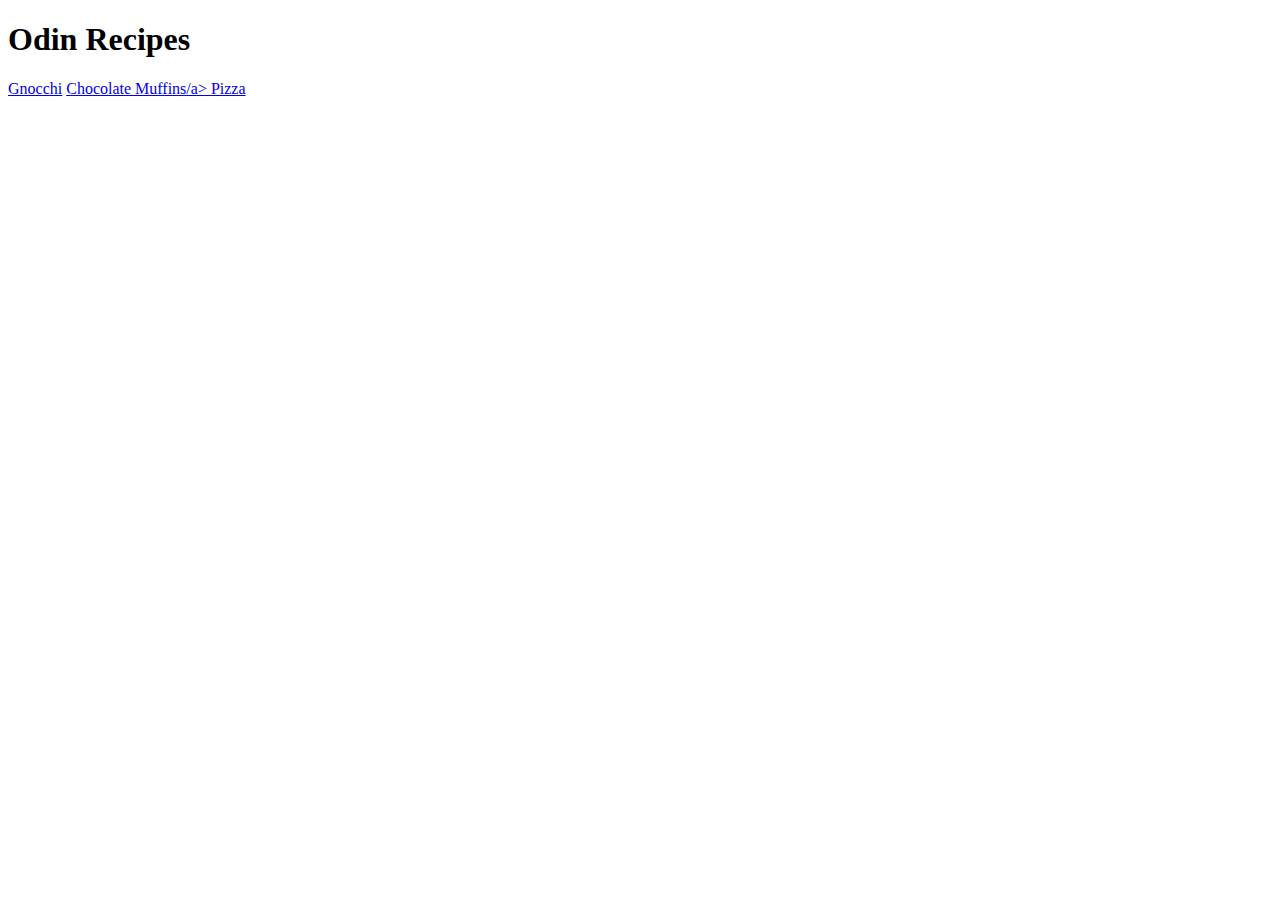
==== index.html @ 95976349 "Added setup for 2 new recipes on website." ====
<!DOCTYPE html>
<html>
  <head>
    <meta charset="utf-8">
    <title>Odin Recipes</title>
  </head>
  <body>
    <h1>Odin Recipes</h1>
    <a href="recipes/gnocchi.html">Gnocchi</a>
    <a href="recipes/chocMuffin.html">Chocolate Muffins/a>
    <a href="recipes/pizza.html">Pizza</a>
  </body>
</html>
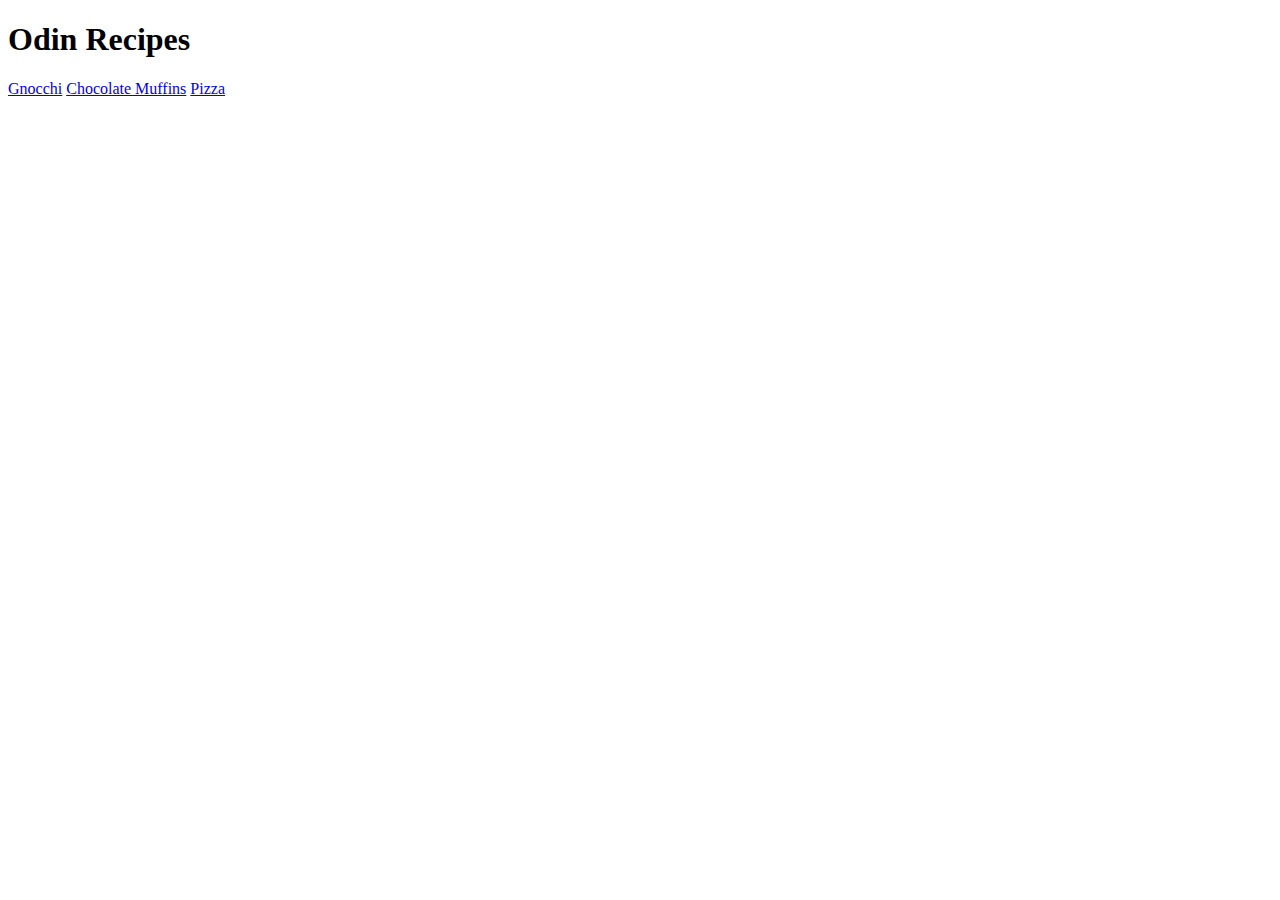
==== commit 8e37dcec: "Fix typo error in link element" ====
--- a/index.html
+++ b/index.html
@@ -7,7 +7,7 @@
   <body>
     <h1>Odin Recipes</h1>
     <a href="recipes/gnocchi.html">Gnocchi</a>
-    <a href="recipes/chocMuffin.html">Chocolate Muffins/a>
+    <a href="recipes/chocMuffin.html">Chocolate Muffins</a>
     <a href="recipes/pizza.html">Pizza</a>
   </body>
 </html>
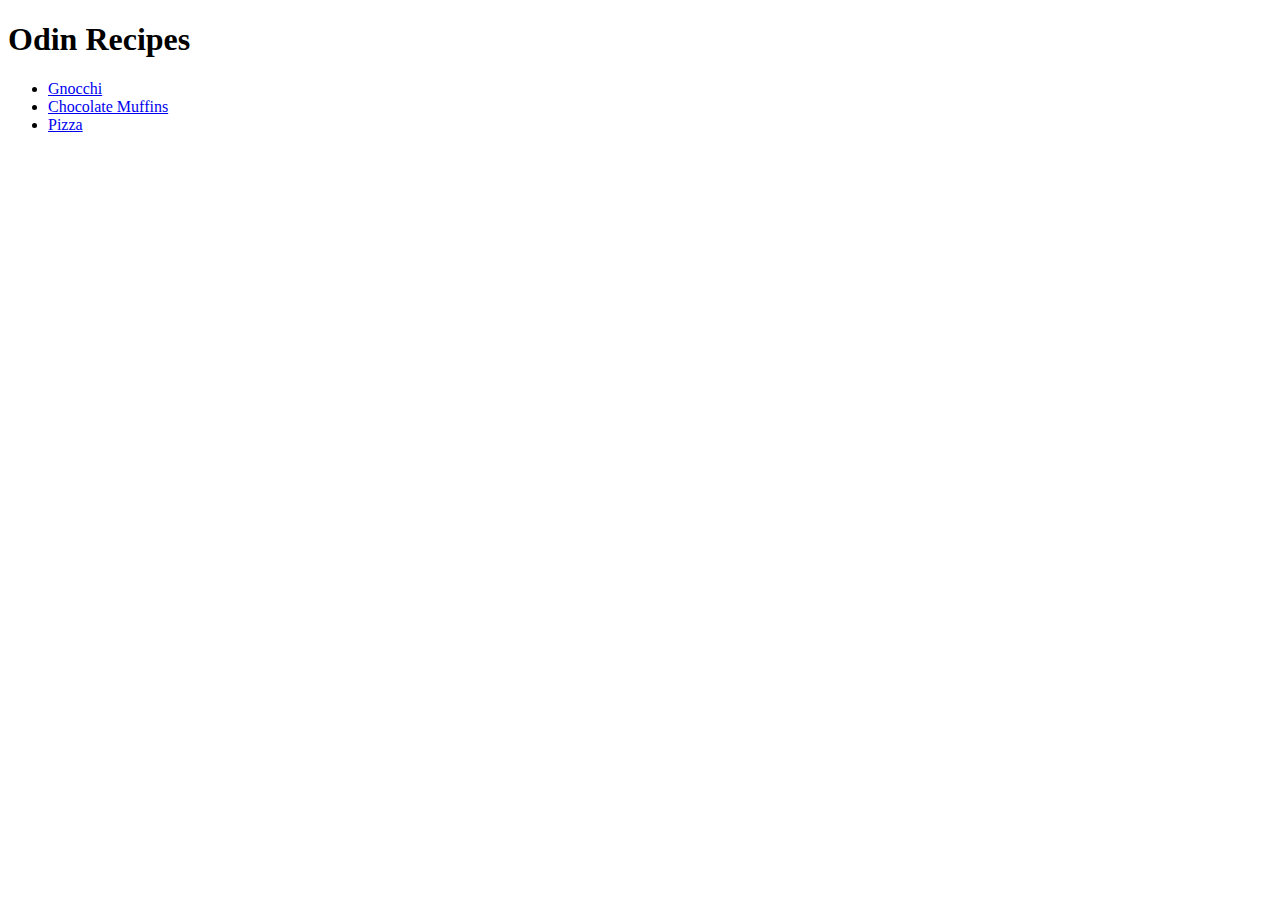
==== commit 1f75ce9c: "Put recipe links on main page into unordered list" ====
--- a/index.html
+++ b/index.html
@@ -6,8 +6,10 @@
   </head>
   <body>
     <h1>Odin Recipes</h1>
-    <a href="recipes/gnocchi.html">Gnocchi</a>
-    <a href="recipes/chocMuffin.html">Chocolate Muffins</a>
-    <a href="recipes/pizza.html">Pizza</a>
+    <ul>
+      <li><a href="recipes/gnocchi.html">Gnocchi</a></li>
+      <li><a href="recipes/chocMuffin.html">Chocolate Muffins</a></li>
+      <li><a href="recipes/pizza.html">Pizza</a></li>
+    </ul>
   </body>
 </html>
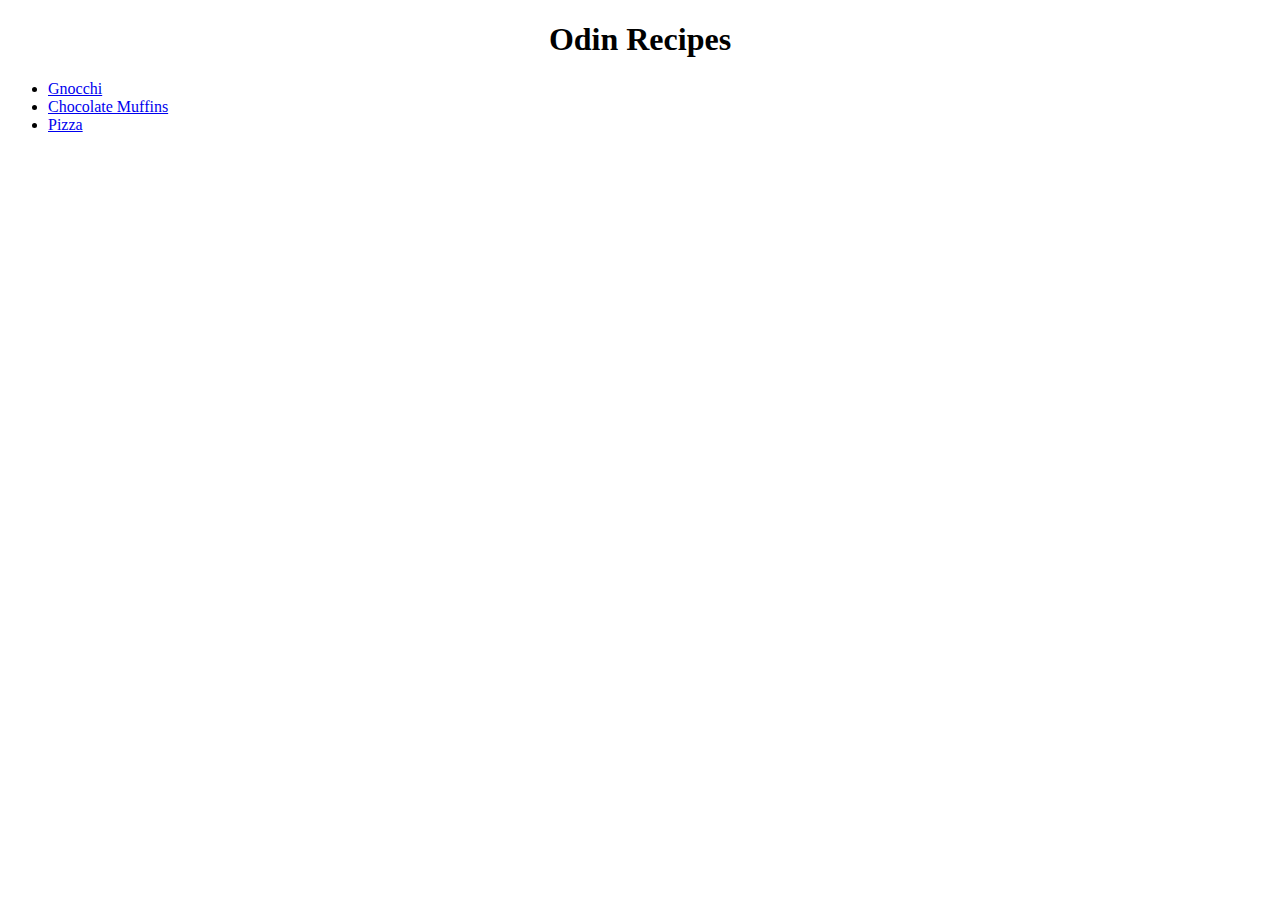
==== commit 9c0bafe4: "Fix styles link issue" ====
--- a/index.html
+++ b/index.html
@@ -2,6 +2,7 @@
 <html>
   <head>
     <meta charset="utf-8">
+    <link rel="stylesheet" href="styles.css">
     <title>Odin Recipes</title>
   </head>
   <body>
--- a/styles.css
+++ b/styles.css
@@ -0,0 +1,3 @@
+h1 {
+    text-align: center;
+}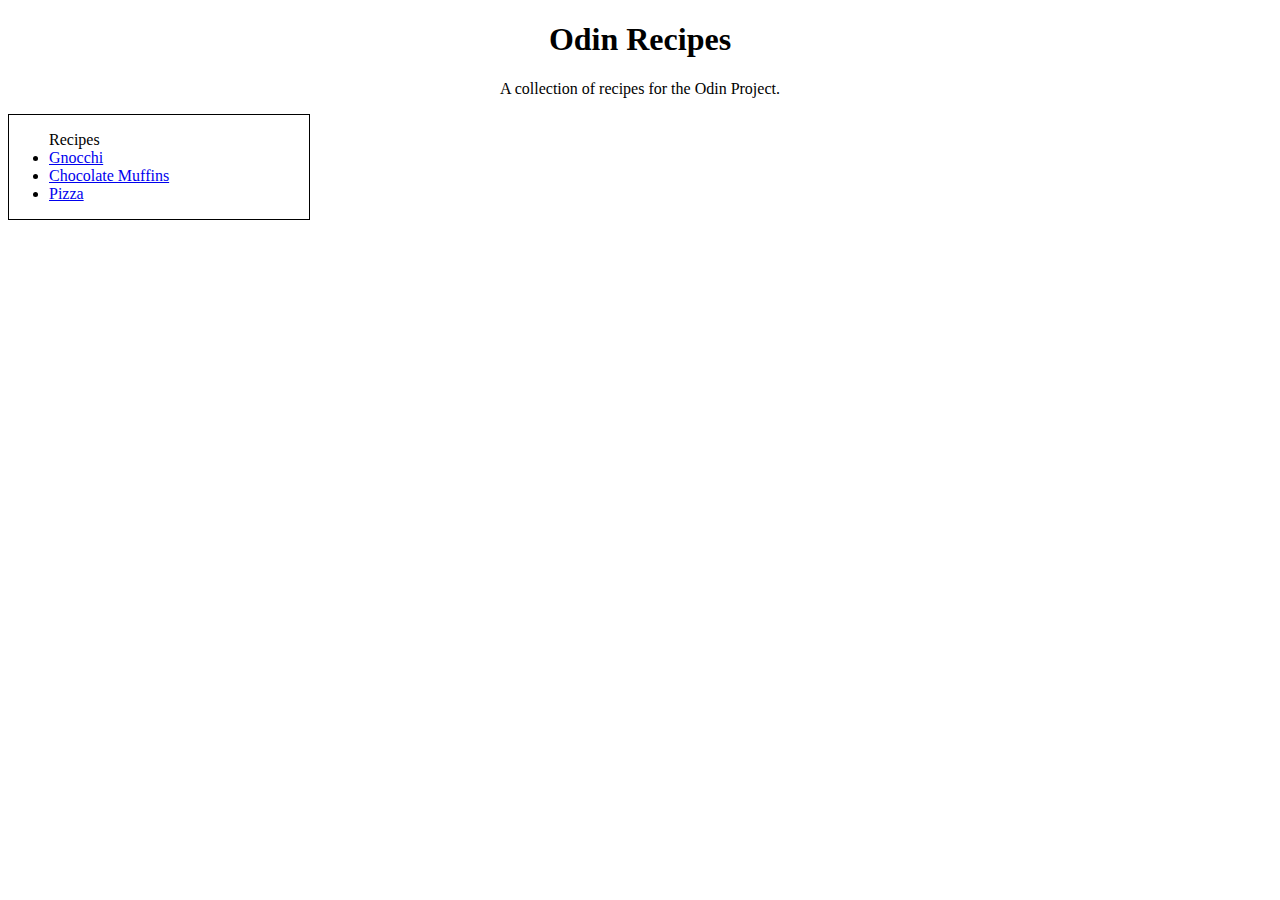
==== commit 12a54b44: "Add some initial styling for main page" ====
--- a/index.html
+++ b/index.html
@@ -7,10 +7,14 @@
   </head>
   <body>
     <h1>Odin Recipes</h1>
-    <ul>
+    <p>A collection of recipes for the Odin Project.</p>
+    <div>
+    <ul>Recipes
       <li><a href="recipes/gnocchi.html">Gnocchi</a></li>
       <li><a href="recipes/chocMuffin.html">Chocolate Muffins</a></li>
       <li><a href="recipes/pizza.html">Pizza</a></li>
     </ul>
+    </div>
+    </body>
   </body>
 </html>
--- a/styles.css
+++ b/styles.css
@@ -1,3 +1,12 @@
 h1 {
     text-align: center;
+}
+
+p {
+    text-align: center;
+}
+
+div {
+    border: 1px solid black;
+    width: 300px;
 }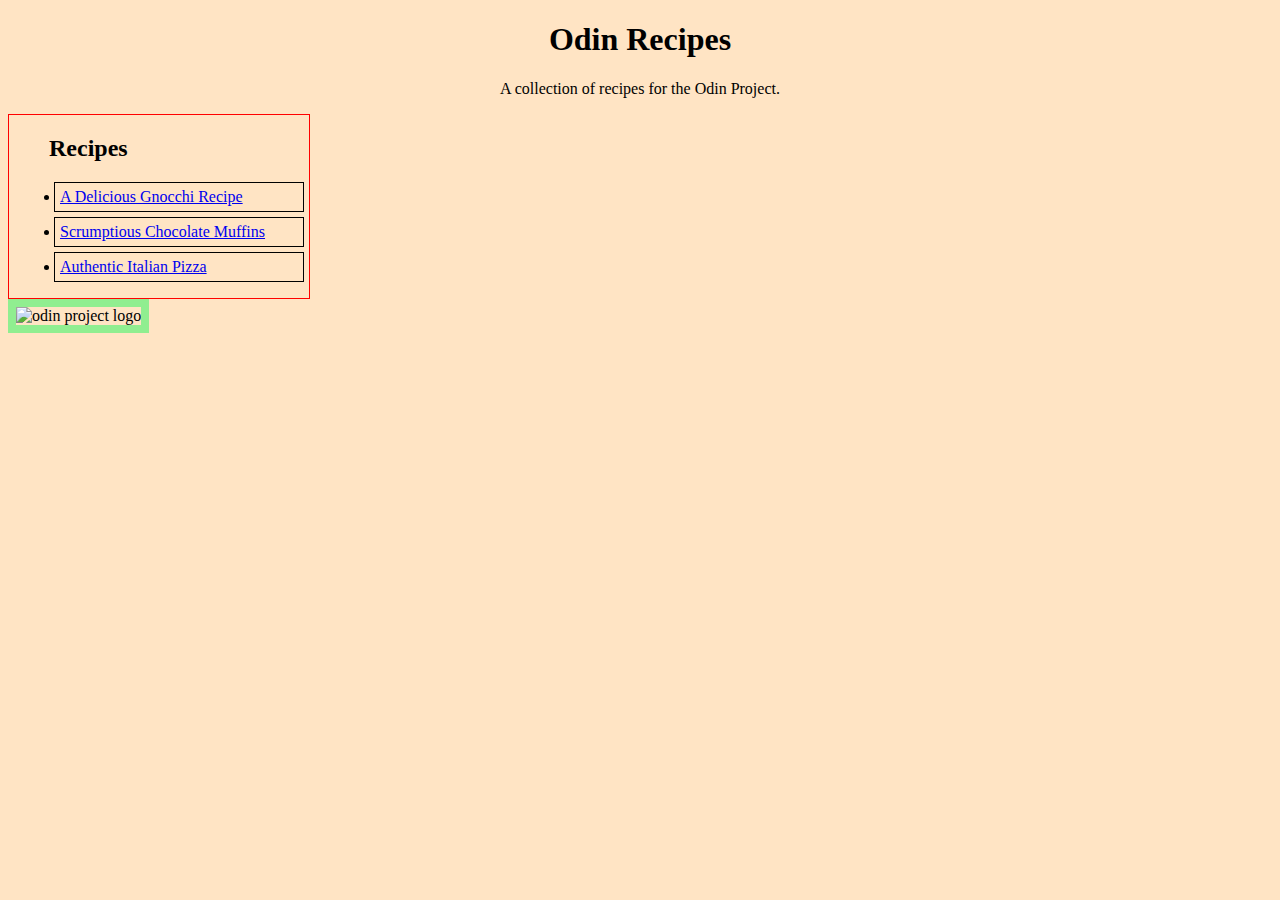
==== commit b12f677e: "Add odin project logo file and other stylings" ====
--- a/index.html
+++ b/index.html
@@ -8,13 +8,20 @@
   <body>
     <h1>Odin Recipes</h1>
     <p>A collection of recipes for the Odin Project.</p>
-    <div>
-    <ul>Recipes
-      <li><a href="recipes/gnocchi.html">Gnocchi</a></li>
-      <li><a href="recipes/chocMuffin.html">Chocolate Muffins</a></li>
-      <li><a href="recipes/pizza.html">Pizza</a></li>
+    <div id="recipe-list">
+    <ul><h2>Recipes</h2>
+      <div id="gnocchi-div">
+        <li><a href="recipes/gnocchi.html">A Delicious Gnocchi Recipe</a></li>
+      </div>
+      <div id="chocMuffin-div">
+        <li><a href="recipes/chocMuffin.html">Scrumptious Chocolate Muffins</a></li>
+      </div>
+      <div id="pizza-div">
+        <li><a href="recipes/pizza.html">Authentic Italian Pizza</a></li>
+      </div>
     </ul>
     </div>
+    <img src="/home/duckycolors/repos/odin-recipes/images/odinLogo.png" alt="odin project logo" id="odin-logo">
     </body>
   </body>
 </html>
--- a/styles.css
+++ b/styles.css
@@ -1,3 +1,7 @@
+body {
+    background-color: bisque;
+}
+
 h1 {
     text-align: center;
 }
@@ -6,7 +10,29 @@
     text-align: center;
 }
 
-div {
+#recipe-list {
+    border: 1px solid red;
+    width: 300px;
+}
+
+#gnocchi-div {
     border: 1px solid black;
-    width: 300px;
+    padding: 5px;
+    margin: 5px;
+}
+
+#chocMuffin-div {
+    border: 1px solid black;
+    padding: 5px;
+    margin: 5px;
+}
+
+#pizza-div {
+    border: 1px solid black;
+    padding: 5px;
+    margin: 5px;
+}
+
+#odin-logo {
+    border: 8px solid lightgreen
 }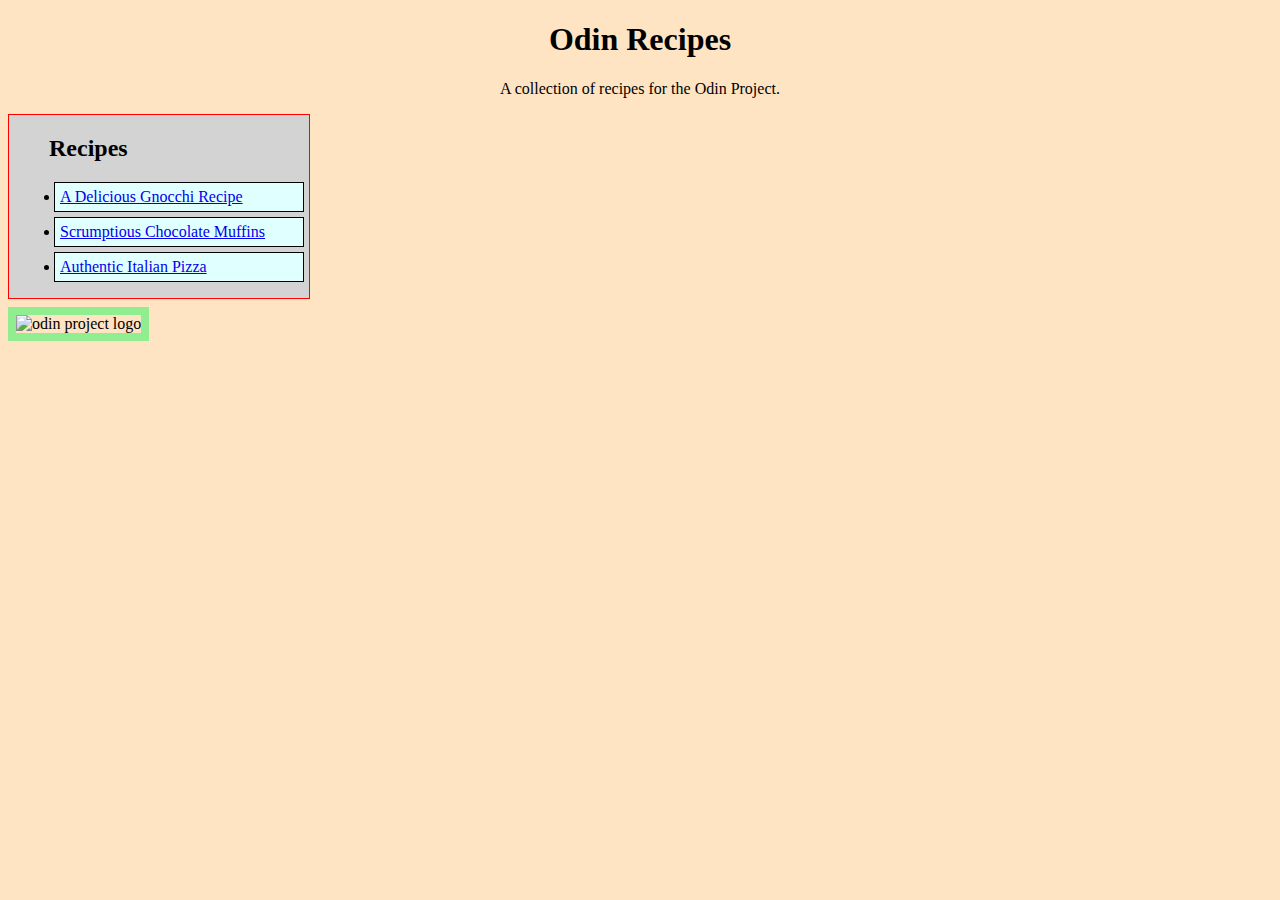
==== commit 4fe9b399: "Add stylesheet links to other pages, with some light styling" ====
--- a/index.html
+++ b/index.html
@@ -5,9 +5,9 @@
     <link rel="stylesheet" href="styles.css">
     <title>Odin Recipes</title>
   </head>
-  <body>
+  <body id="main-page-body">
     <h1>Odin Recipes</h1>
-    <p>A collection of recipes for the Odin Project.</p>
+    <p id="main-page-p">A collection of recipes for the Odin Project.</p>
     <div id="recipe-list">
     <ul><h2>Recipes</h2>
       <div id="gnocchi-div">
--- a/styles.css
+++ b/styles.css
@@ -1,4 +1,4 @@
-body {
+#main-page-body {
     background-color: bisque;
 }
 
@@ -6,33 +6,38 @@
     text-align: center;
 }
 
-p {
+#main-page-p {
     text-align: center;
 }
 
 #recipe-list {
     border: 1px solid red;
     width: 300px;
+    background-color: lightgray;
 }
 
 #gnocchi-div {
     border: 1px solid black;
     padding: 5px;
     margin: 5px;
+    background-color: lightcyan;
 }
 
 #chocMuffin-div {
     border: 1px solid black;
     padding: 5px;
     margin: 5px;
+    background-color: lightcyan;
 }
 
 #pizza-div {
     border: 1px solid black;
     padding: 5px;
     margin: 5px;
+    background-color: lightcyan;
 }
 
 #odin-logo {
-    border: 8px solid lightgreen
+    border: 8px solid lightgreen;
+    margin: 8px 0px;
 }